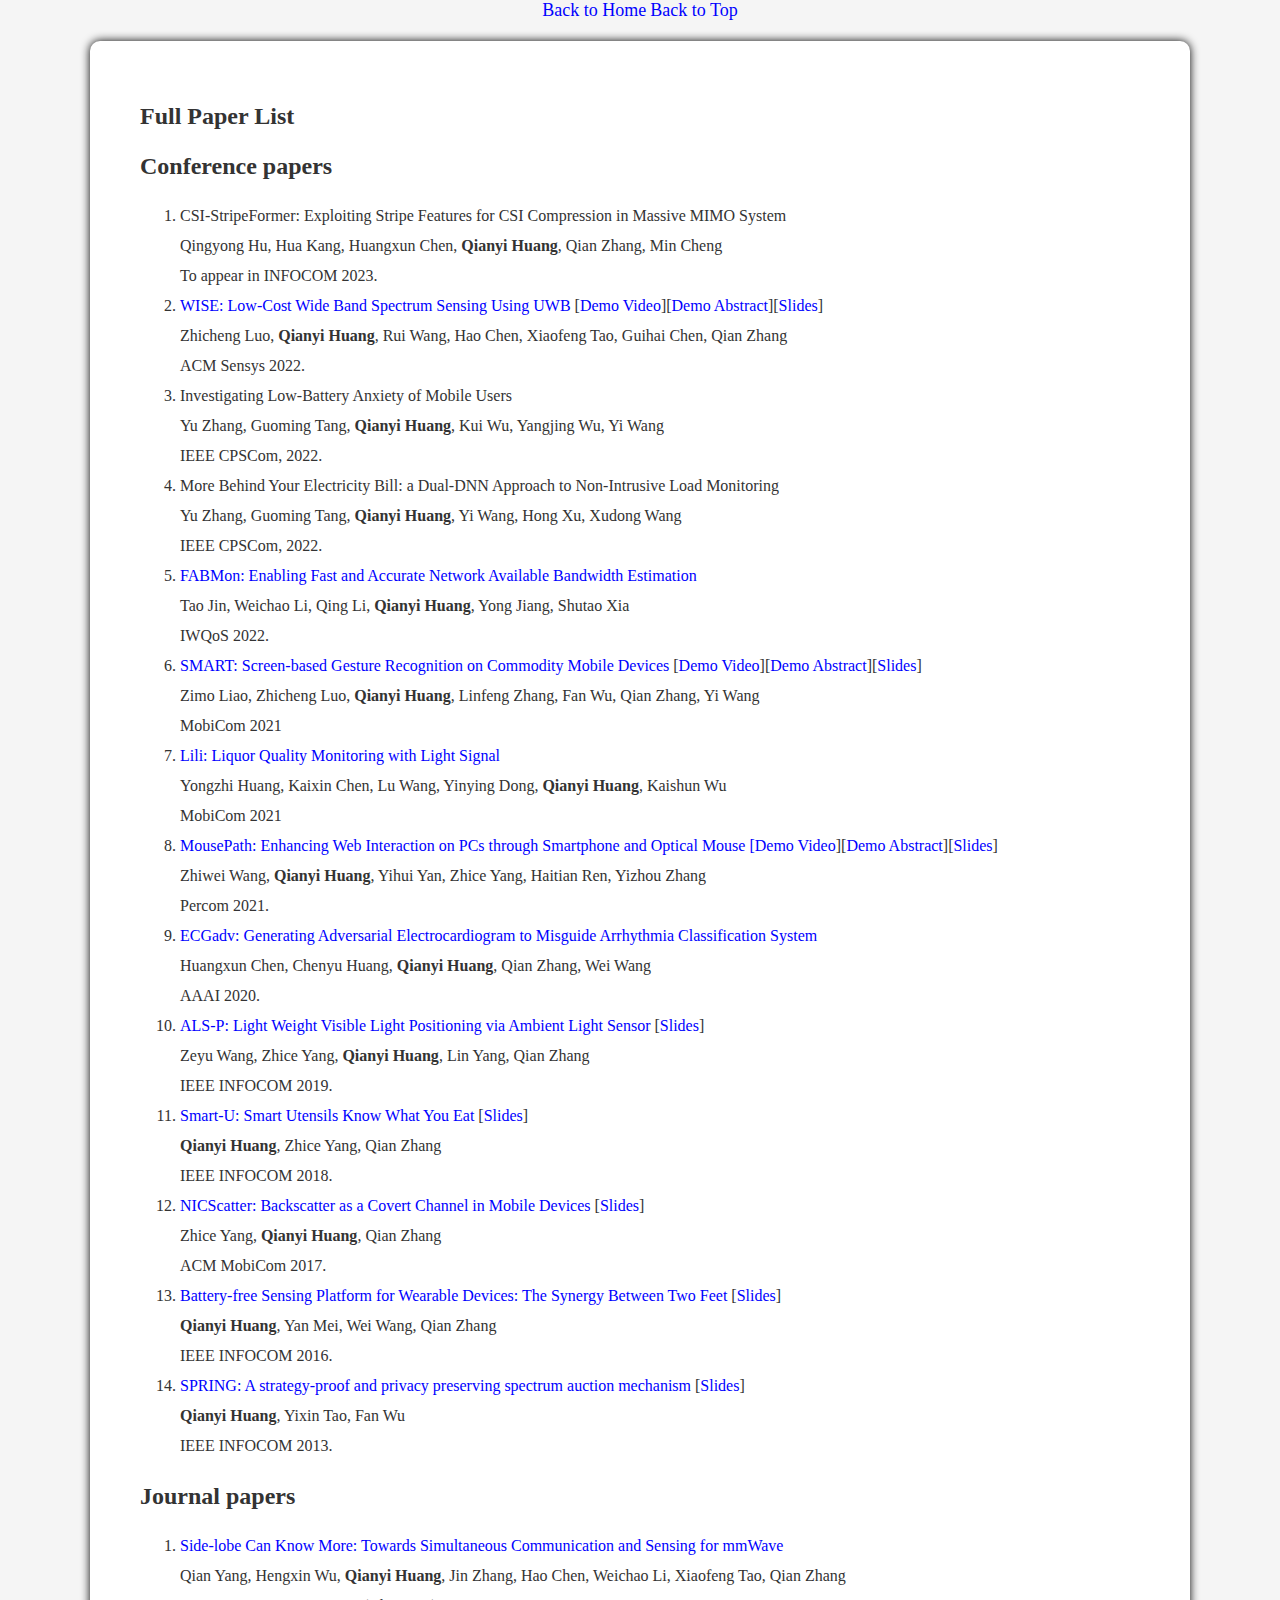
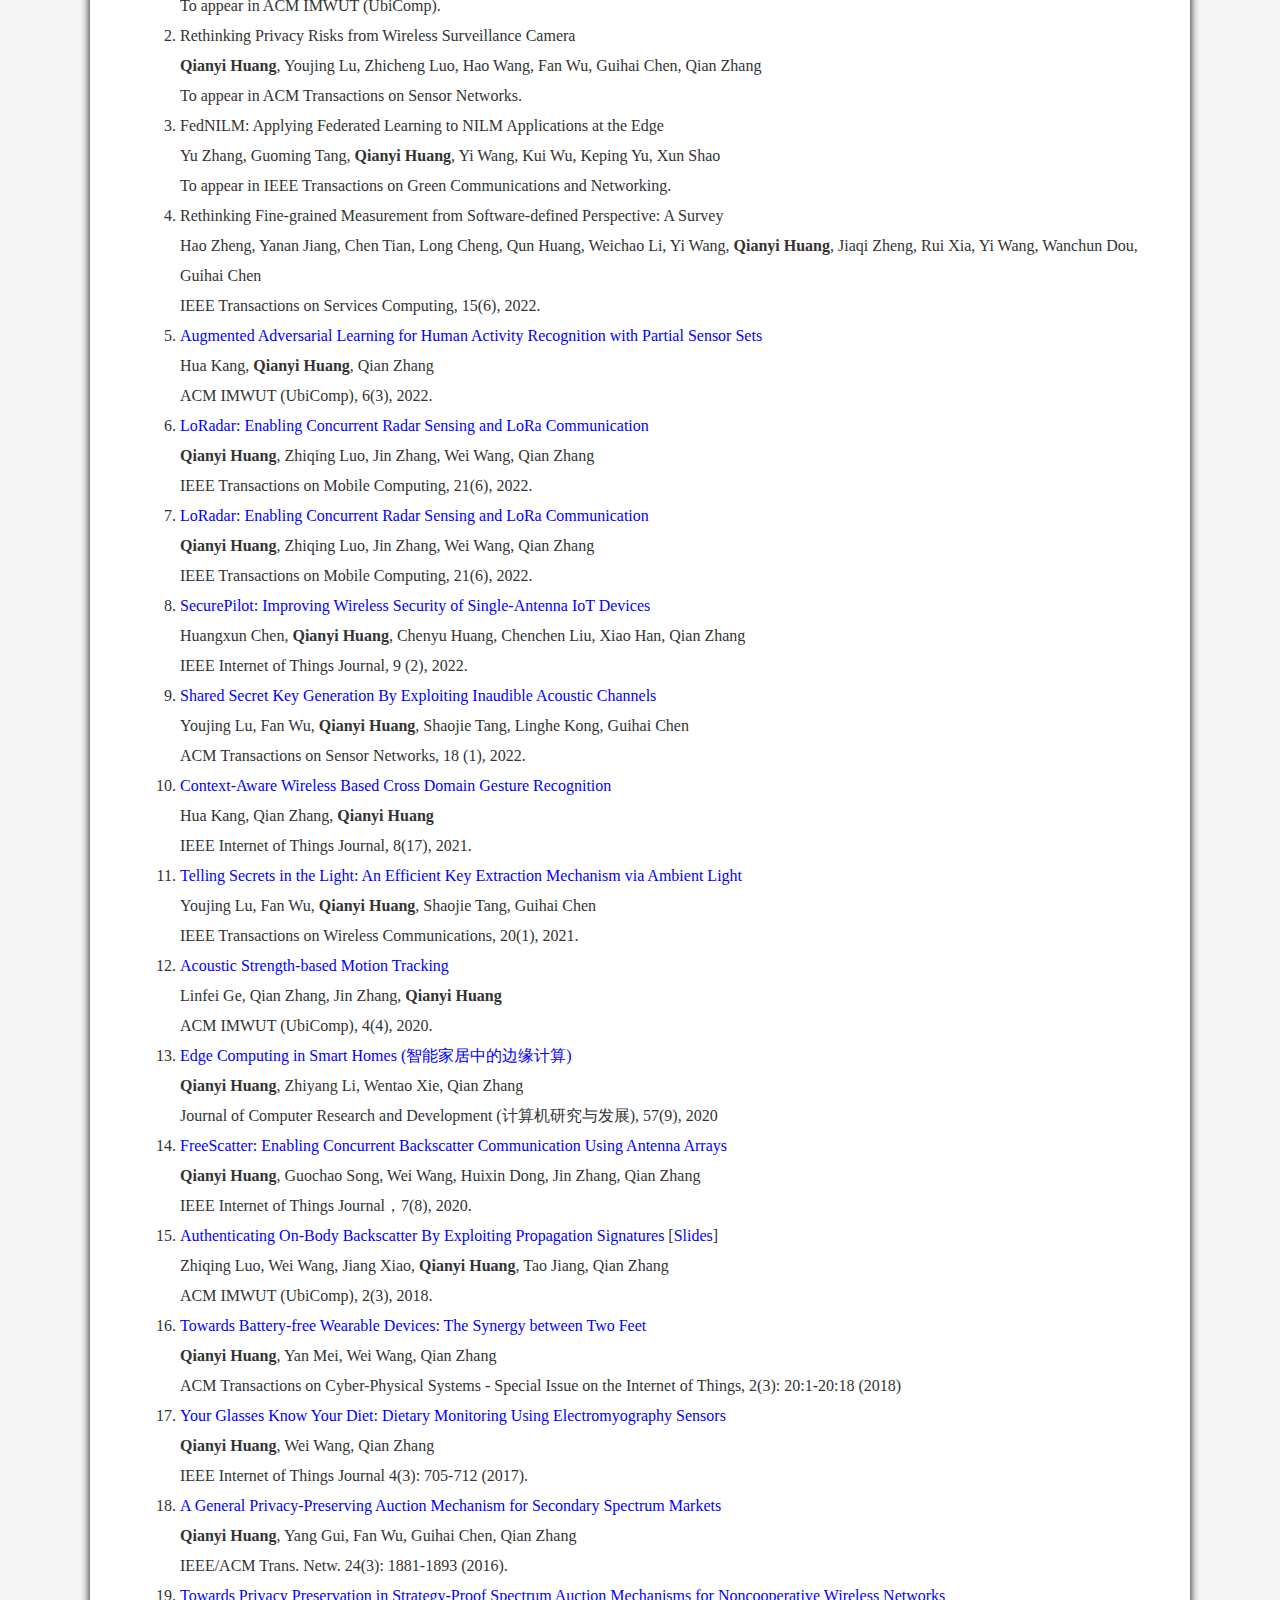
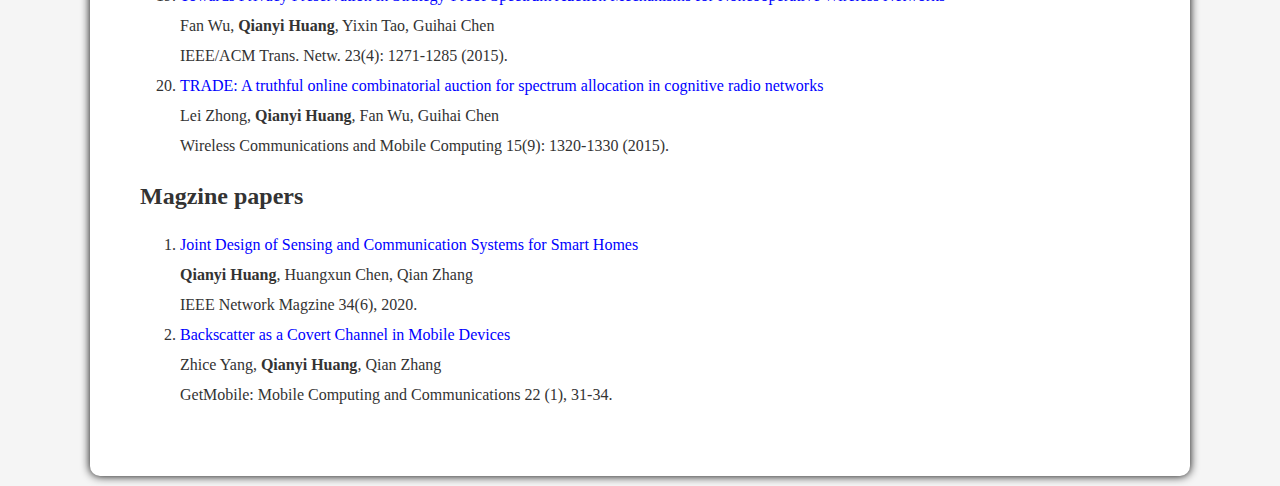
==== paperlist.html @ 416ab4b2 "Add files via upload" ====
<html>
<head>
  <meta charset="UTF-8"/>
  <title>Full Paper List</title>
  <link rel="stylesheet" href="style/style.css" type="text/css" media="screen, projection"/>
</head>
<a class="back-to-home" href="./index.html" target="_self"><font size="4">Back to Home</font></a>
<a class="back-to-top" href="#top"><font size="4">Back to Top</font></a>
<article>
  <section>
    <h1><font size="5">Full Paper List</font></h1>
	<h2>Conference papers</h2>
      <ol>
		<li>CSI-StripeFormer: Exploiting Stripe Features for CSI Compression in Massive MIMO System <br/>
		Qingyong Hu, Hua Kang, Huangxun Chen, <B>Qianyi Huang</B>, Qian Zhang, Min Cheng<br/>
		To appear in INFOCOM 2023.
		</li>
		
		<li><a href="paper/WISE_final.pdf">WISE: Low-Cost Wide Band Spectrum Sensing Using UWB</a> [<a href="https://www.youtube.com/watch?v=-5gUeHAyL04">Demo Video</a>][<a href="Paper/mobicom21demos.pdf">Demo Abstract</a>][<a href="Paper/wise.pptx">Slides</a>]<br/>
		Zhicheng Luo, <B>Qianyi Huang</B>, Rui Wang, Hao Chen, Xiaofeng Tao, Guihai Chen, Qian Zhang<br/>
		ACM Sensys 2022.
		</li>
		
		<li>Investigating Low-Battery Anxiety of Mobile Users<br/>
		Yu Zhang, Guoming Tang, <B>Qianyi Huang</B>, Kui Wu, Yangjing Wu, Yi Wang<br/>
		IEEE CPSCom, 2022.
		</li>
		
		<li>More Behind Your Electricity Bill: a Dual-DNN Approach to Non-Intrusive Load Monitoring<br/>
		Yu Zhang, Guoming Tang, <B>Qianyi Huang</B>, Yi Wang, Hong Xu, Xudong Wang<br/>
		IEEE CPSCom, 2022.
		</li>
		
		<li><a href="Paper/FABMon.pdf">FABMon: Enabling Fast and Accurate Network Available Bandwidth Estimation</a><br/>
		Tao Jin, Weichao Li, Qing Li, <B>Qianyi Huang</B>, Yong Jiang, Shutao Xia<br/>
		IWQoS 2022.
		</li>
		
		<li id="MobiCom'21a"><a href="https://dl.acm.org/doi/10.1145/3447993.3483243?cid=99658735164">SMART: Screen-based Gesture Recognition on Commodity Mobile Devices</a> [<a href="https://www.youtube.com/watch?v=YsYTzCrn0HE">Demo Video</a>][<a href="https://dl.acm.org/doi/10.1145/3447993.3511174?cid=99658735164">Demo Abstract</a>][<a href="Paper/SMART_slides.pdf">Slides</a>]<br/>
		Zimo Liao, Zhicheng Luo, <B>Qianyi Huang</B>, Linfeng Zhang, Fan Wu, Qian Zhang, Yi Wang<br/>
		MobiCom 2021
		</li>
		
		<li id="MobiCom'21b"><a href="https://dl.acm.org/doi/10.1145/3447993.3483246?cid=99658735164">Lili: Liquor Quality Monitoring with Light Signal</a><br/>
		Yongzhi Huang, Kaixin Chen, Lu Wang, Yinying Dong, <B>Qianyi Huang</B>, Kaishun Wu<br/>
		MobiCom 2021
		</li>
		
		<li id="Percom'21">
		<a href="Paper/MousePath.pdf">MousePath: Enhancing Web Interaction on PCs through Smartphone and Optical Mouse [<a href="Paper/MousePath_Demo.mp4">Demo Video</a>][<a href="Paper/MousePath_PerCom_Demo.pdf">Demo Abstract</a>][<a href="Paper/mousepath_slide.pptx">Slides</a>]</a> <br/>
		Zhiwei Wang, <B>Qianyi Huang</B>, Yihui Yan, Zhice Yang, Haitian Ren, Yizhou Zhang<br/>
		Percom 2021.
		</li>
		<li id="AAAI'20">
          <a href="Paper/ECGadv.pdf">ECGadv: Generating Adversarial Electrocardiogram to Misguide Arrhythmia Classification System</a> <br/>
          Huangxun Chen, Chenyu Huang, <B>Qianyi Huang</B>, Qian Zhang, Wei Wang<br/>
          AAAI 2020.
        </li>
		<li id="INFOCOM'19">
          <a href="Paper/ALS-P.pdf">ALS-P: Light Weight Visible Light Positioning via Ambient Light Sensor</a> [<a href="Paper/ALS-P.pptx">Slides</a>]<br/>
          Zeyu Wang, Zhice Yang, <B>Qianyi Huang</B>, Lin Yang, Qian Zhang<br/>
          IEEE INFOCOM 2019.
        </li>
		<li id="INFOCOM'18">
          <a href="Paper/SmartU.pdf">Smart-U: Smart Utensils Know What You Eat</a> [<a href="Paper/Smart-U.pptx">Slides</a>]<br/>
          <B>Qianyi Huang</B>, Zhice Yang, Qian Zhang<br/>
          IEEE INFOCOM 2018.
        </li> 
		<li id="MobiCom'17">
          <a href="https://dl.acm.org/doi/10.1145/3117811.3117814?cid=99658735164">NICScatter: Backscatter as a Covert Channel in Mobile Devices</a> [<a href="Paper/NICScatter.pdf">Slides</a>]<br/>
          Zhice Yang, <B>Qianyi Huang</B>, Qian Zhang<br/>
          ACM MobiCom 2017.
        </li>  
		<li id="INFOCOM'16">
          <a href="Paper/HMW+16INFOCOM.pdf">Battery-free Sensing Platform for Wearable Devices: The Synergy Between Two Feet</a> [<a href="Paper/infocom16_presentation.pptx">Slides</a>]<br/>
          <B>Qianyi Huang</B>, Yan Mei, Wei Wang, Qian Zhang<br/>
          IEEE INFOCOM 2016.
        </li>  
        <li>
          <a href="Paper/HTW13INFOCOM.pdf">SPRING: A strategy-proof and privacy preserving spectrum auction mechanism</a> [<a href="Paper/SPRING-brief.pptx">Slides</a>]<br/>
          <B>Qianyi Huang</B>, Yixin Tao, Fan Wu<br/>
          IEEE INFOCOM 2013.
        </li>     
        
      </ol>
	<h2>Journal papers</h2>
	<ol>
		<li id="IMWUT'22">
			<a href="Paper/IMWUT22_6128_Sidense_final_version.pdf">Side-lobe Can Know More: Towards Simultaneous Communication and Sensing for mmWave</a><br/>
			Qian Yang, Hengxin Wu, <B>Qianyi Huang</B>, Jin Zhang, Hao Chen, Weichao Li, Xiaofeng Tao, Qian Zhang<br/>
			To appear in ACM IMWUT (UbiComp).
		</li>
		
		<li>Rethinking Privacy Risks from Wireless Surveillance Camera<br/>
			<B>Qianyi Huang</B>, Youjing Lu, Zhicheng Luo, Hao Wang, Fan Wu, Guihai Chen, Qian Zhang<br/>
			To appear in ACM Transactions on Sensor Networks.
		</li>
		
		<li>FedNILM: Applying Federated Learning to NILM Applications at the Edge<br/>
			Yu Zhang, Guoming Tang, <B>Qianyi Huang</B>, Yi Wang, Kui Wu, Keping Yu, Xun Shao<br/>
			To appear in IEEE Transactions on Green Communications and Networking.
		</li>		

		<li> Rethinking Fine-grained Measurement from Software-defined Perspective: A Survey<br/>
			Hao Zheng, Yanan Jiang, Chen Tian, Long Cheng, Qun Huang, Weichao Li, Yi Wang, <B>Qianyi Huang</B>, Jiaqi Zheng, Rui Xia, Yi Wang, Wanchun Dou, Guihai Chen<br/>
			IEEE Transactions on Services Computing, 15(6), 2022.
		</li>
		
		<li>
			<a href="https://dl.acm.org/doi/10.1145/3550285?cid=99658735164">Augmented Adversarial Learning for Human Activity Recognition with Partial Sensor Sets </a><br/>
			Hua Kang, <B>Qianyi Huang</B>, Qian Zhang<br/>
			ACM IMWUT (UbiComp), 6(3), 2022.
        </li>
		
		<li id="MobiCom'21b">
			<a href="Paper/LoRadar.pdf">LoRadar: Enabling Concurrent Radar Sensing and LoRa Communication </a><br/>
			<B>Qianyi Huang</B>, Zhiqing Luo, Jin Zhang, Wei Wang, Qian Zhang <br/>
			IEEE Transactions on Mobile Computing, 21(6), 2022.
        </li>
		
		
		<li id="TMC'22">
			<a href="Paper/LoRadar.pdf">LoRadar: Enabling Concurrent Radar Sensing and LoRa Communication </a><br/>
			<B>Qianyi Huang</B>, Zhiqing Luo, Jin Zhang, Wei Wang, Qian Zhang <br/>
			IEEE Transactions on Mobile Computing, 21(6), 2022.
        </li>
		
		<li>
			<a href="Paper/SecurePilot.pdf">SecurePilot: Improving Wireless Security of Single-Antenna IoT Devices </a> <br/>
			Huangxun Chen, <B>Qianyi Huang</B>, Chenyu Huang, Chenchen Liu, Xiao Han, Qian Zhang <br/>
			IEEE Internet of Things Journal, 9 (2), 2022.
        </li>
		
		<li id="TOSN'22"> <a href="https://dl.acm.org/doi/10.1145/3480461?cid=99658735164">Shared Secret Key Generation By Exploiting Inaudible Acoustic Channels</a> <br/>
			Youjing Lu, Fan Wu, <B>Qianyi Huang</B>, Shaojie Tang, Linghe Kong, Guihai Chen <br/>
			ACM Transactions on Sensor Networks, 18 (1), 2022.
		</li>
		<li>
			<a href="Paper/Context-Aware_Wireless-Based_Cross-Domain_Gesture_Recognition.pdf">Context-Aware Wireless Based Cross Domain Gesture Recognition</a>  <br/>
			Hua Kang, Qian Zhang, <B>Qianyi Huang</B> <br/>
			IEEE Internet of Things Journal, 8(17), 2021.
        </li>
		<li>
          <a href="Paper/Telling Secrets in the Light.pdf">Telling Secrets in the Light: An Efficient Key Extraction Mechanism via Ambient Light </a><br/>
          Youjing Lu, Fan Wu, <B>Qianyi Huang</B>, Shaojie Tang, Guihai Chen <br/>
          IEEE Transactions on Wireless Communications, 20(1), 2021.
        </li>
		<li>
          <a href="https://dl.acm.org/doi/10.1145/3432215?cid=99658735164">Acoustic Strength-based Motion Tracking</a>  <br/>
          Linfei Ge, Qian Zhang, Jin Zhang, <B>Qianyi Huang</B> <br/>
          ACM IMWUT (UbiComp), 4(4), 2020.
        </li>
		<li>
          <a href="Paper/Edge Computing in Smart Homes.pdf">Edge Computing in Smart Homes (智能家居中的边缘计算)</a>   <br/>
          <B>Qianyi Huang</B>, Zhiyang Li, Wentao Xie, Qian Zhang<br/>
          Journal of Computer Research and Development (计算机研究与发展), 57(9), 2020
        </li> 
		<li>
          <a href="Paper/FreeScatter.pdf">FreeScatter: Enabling Concurrent Backscatter Communication Using Antenna Arrays</a>  <br/>
          <B>Qianyi Huang</B>, Guochao Song, Wei Wang, Huixin Dong, Jin Zhang, Qian Zhang<br/>
          IEEE Internet of Things Journal，7(8), 2020.
        </li> 
		<li id="IMWUT'18">
          <a href="https://dl.acm.org/doi/10.1145/3266002?cid=99658735164">Authenticating On-Body Backscatter By Exploiting Propagation Signatures</a> 
		  [<a href="Paper/ubicomp18_slides.pptx">Slides</a>]<br/>
          Zhiqing Luo, Wei Wang, Jiang Xiao, <B>Qianyi Huang</B>, Tao Jiang, Qian Zhang<br/>
          ACM IMWUT (UbiComp), 2(3), 2018.
        </li> 
		<li>
          <a href="https://dl.acm.org/doi/10.1145/3185503?cid=99658735164">Towards Battery-free Wearable Devices: The Synergy between Two Feet</a><br/>
          <B>Qianyi Huang</B>, Yan Mei, Wei Wang, Qian Zhang<br/>
          ACM Transactions on Cyber-Physical Systems - Special Issue on the Internet of Things, 2(3): 20:1-20:18 (2018)
        </li> 
		<li>
          <a href="Paper/Smart-Glass.pdf">Your Glasses Know Your Diet: Dietary Monitoring Using Electromyography Sensors</a><br/>
          <B>Qianyi Huang</B>, Wei Wang, Qian Zhang<br/>
          IEEE Internet of Things Journal 4(3): 705-712 (2017).
        </li> 
		<li>
          <a href="Paper/PISA.pdf">A General Privacy-Preserving Auction Mechanism for Secondary Spectrum Markets</a> <br/>
          <B>Qianyi Huang</B>, Yang Gui, Fan Wu, Guihai Chen, Qian Zhang<br/>
          IEEE/ACM Trans. Netw. 24(3): 1881-1893 (2016).
        </li>  
		<li>
          <a href="Paper/PRIDE.pdf">Towards Privacy Preservation in Strategy-Proof Spectrum Auction Mechanisms for Noncooperative Wireless Networks</a> <br/>
          Fan Wu, <B>Qianyi Huang</B>, Yixin Tao, Guihai Chen<br/>
          IEEE/ACM Trans. Netw. 23(4): 1271-1285 (2015).
        </li>  
		<li>
          <a href="http://onlinelibrary.wiley.com/doi/10.1002/wcm.2411/full">TRADE: A truthful online combinatorial auction for spectrum allocation in cognitive radio networks</a> <br/>
          Lei Zhong, <B>Qianyi Huang</B>, Fan Wu, Guihai Chen<br/>
          Wireless Communications and Mobile Computing 15(9): 1320-1330 (2015).
        </li>  
	</ol>
	<h2>Magzine papers</h2>
	<ol>
		<li>
          <a href="Paper/NetworkMag-Zhang-rev1.pdf">Joint Design of Sensing and Communication Systems for Smart Homes</a> <br/>
          <B>Qianyi Huang</B>, Huangxun Chen, Qian Zhang<br/>
          IEEE Network Magzine 34(6), 2020.
        </li> 
		<li>
          <a href="https://dl.acm.org/doi/10.1145/3229316.3229327?cid=99658735164">Backscatter as a Covert Channel in Mobile Devices</a> <br/>
          Zhice Yang, <B>Qianyi Huang</B>, Qian Zhang<br/>
          GetMobile: Mobile Computing and Communications 22 (1), 31-34.
        </li>
	</ol> 
  </section>
</article>
---- style/style.css ----
a{color:blue;text-decoration:none;cursor:pointer;border:0;outline:0}
a:visited{color:blue}
a:hover{color:green}
details,summary{outline:0}
body{font-size:16px;font-family:Georgia;color:#333;background:#F5F5F5 url(../images/bg.png);margin:0;
padding:0;text-align:center}
article{width:1000px;background:white;text-align:left;margin-left:auto;margin-right:auto;margin-top:20px;margin-bottom:10px;padding:50px;border-radius:10px;box-shadow:0 0 10px #000}
header *{margin:0;padding:0;font-weight:normal}
header div{float:left}
header div h1{font-size:40px;line-height:60px;margin-top:0px;}
header div h1 small{display:none}
header div h2{font-size:17px;line-height:20px}
header aside{float:right;margin-bottom:15px;}
header aside section{float:right;margin-top:10px;text-align:right;line-height:14px}
header aside h1{font-size:12px}
header aside h1 small{font-size:12px;display:block}
header aside h2{font-size:12px;font-weight:bold}
article section{clear:both;line-height:30px;}
section h1{font-size:28px;margin-top:10px;}
section section h1{font-size:24px;}
section section h2{font-size:20px}
label{background-color:orange;border-radius:1000px;box-sizing:border-box;color:white;display:inline;font-family:'Helvetica Neue',Helvetica,Helvetica,Arial,sans-serif, Fangsong;font-size:12px;font-weight:normal;line-height:12px;margin:0;padding:1px 7px 1px 7px;text-align:center;text-decoration:none;white-space:nowrap;width:auto}
table {border-spacing: 10px 1.5rem;}
td {line-height: 1.5em; vertical-align: middle;}

.liame{color:blue;list-style:none;display:inline;margin:0;padding:0}
.liame li{display:inline}
.liame li img{display:none}
.ribbon{position:absolute;top:0;right:0;border:0}
ol li em{font-style:normal;font-weight:bold}
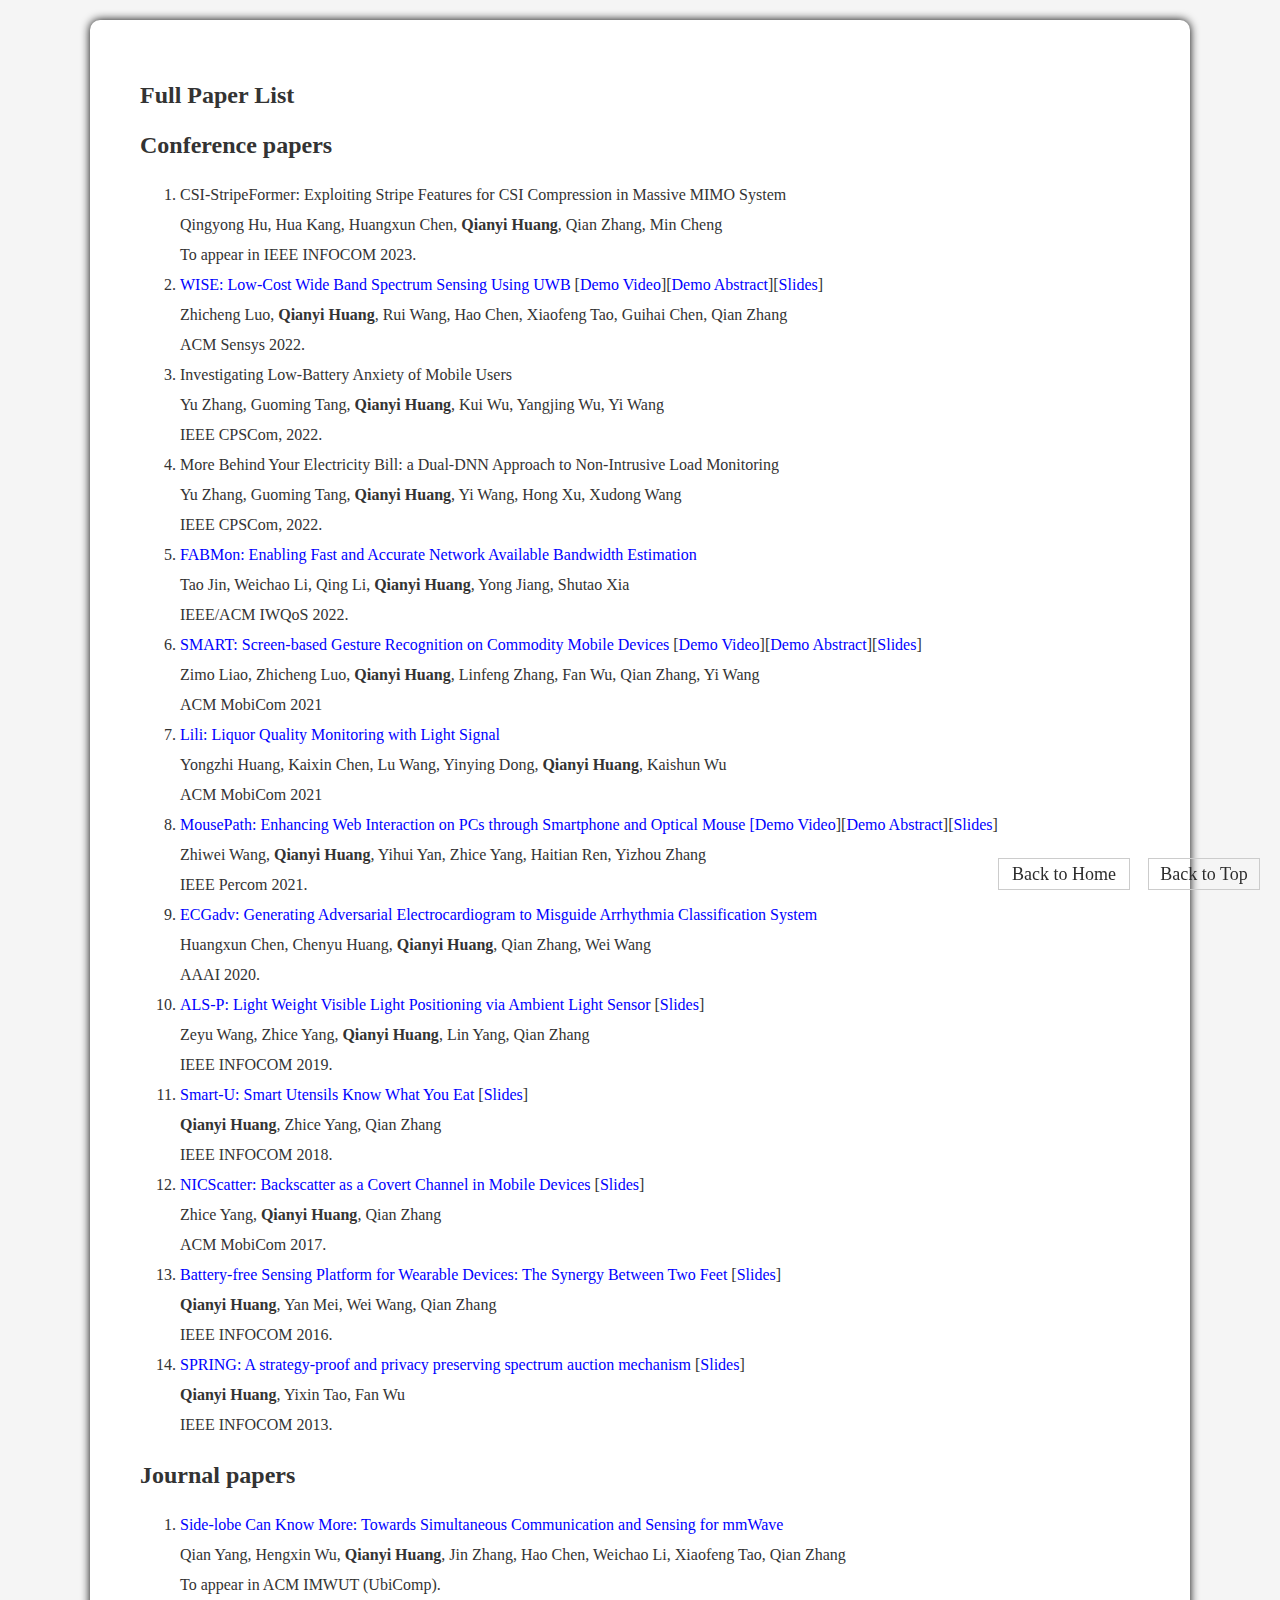
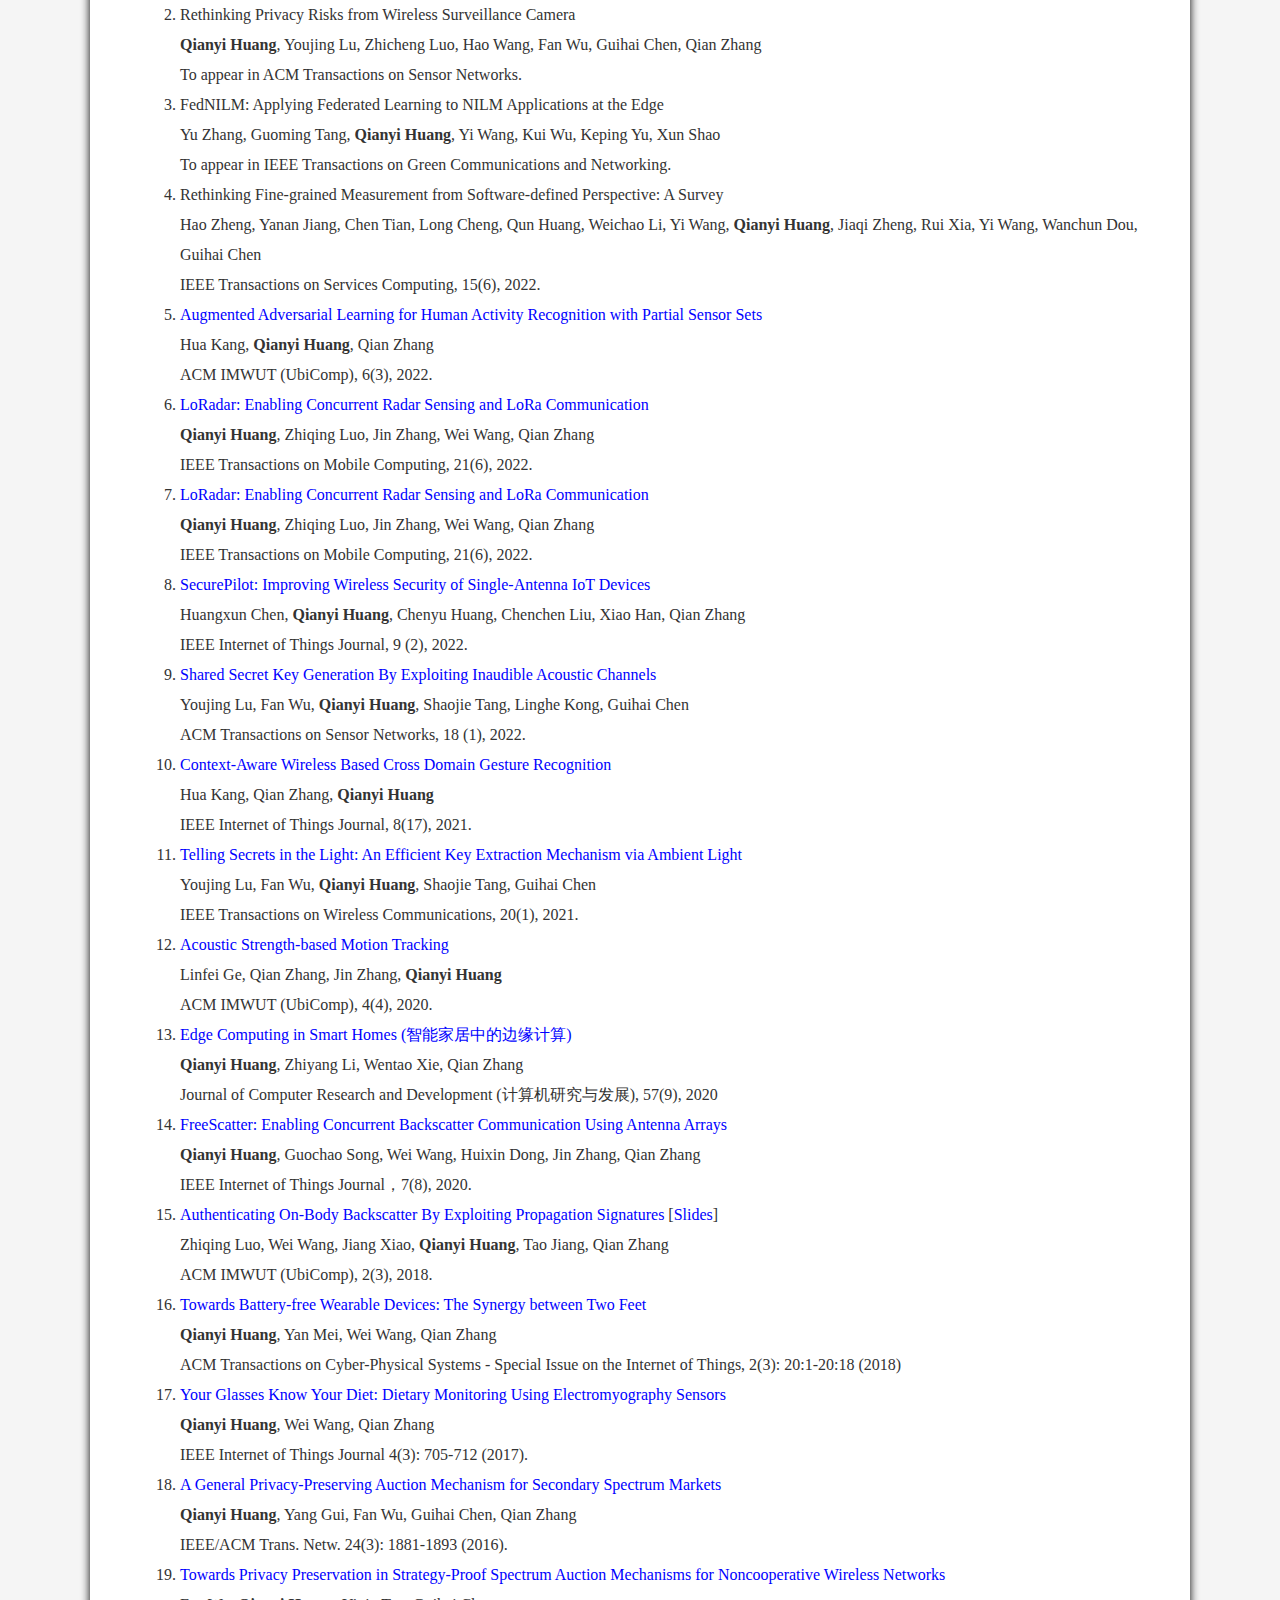
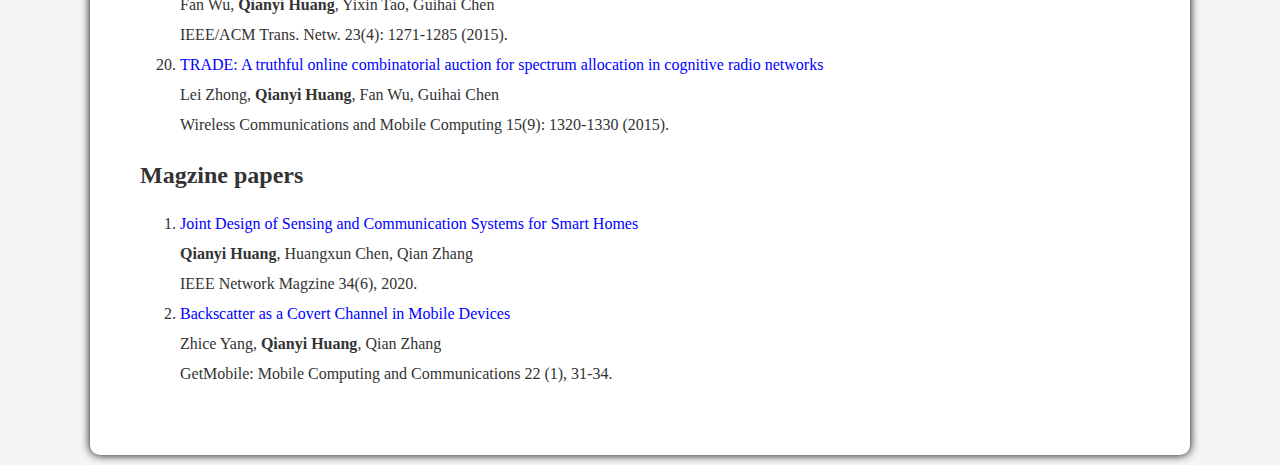
==== commit cdb1d34a: "Add files via upload" ====
--- a/paperlist.html
+++ b/paperlist.html
@@ -13,7 +13,7 @@
       <ol>
 		<li>CSI-StripeFormer: Exploiting Stripe Features for CSI Compression in Massive MIMO System <br/>
 		Qingyong Hu, Hua Kang, Huangxun Chen, <B>Qianyi Huang</B>, Qian Zhang, Min Cheng<br/>
-		To appear in INFOCOM 2023.
+		To appear in IEEE INFOCOM 2023.
 		</li>
 		
 		<li><a href="paper/WISE_final.pdf">WISE: Low-Cost Wide Band Spectrum Sensing Using UWB</a> [<a href="https://www.youtube.com/watch?v=-5gUeHAyL04">Demo Video</a>][<a href="Paper/mobicom21demos.pdf">Demo Abstract</a>][<a href="Paper/wise.pptx">Slides</a>]<br/>
@@ -33,23 +33,23 @@
 		
 		<li><a href="Paper/FABMon.pdf">FABMon: Enabling Fast and Accurate Network Available Bandwidth Estimation</a><br/>
 		Tao Jin, Weichao Li, Qing Li, <B>Qianyi Huang</B>, Yong Jiang, Shutao Xia<br/>
-		IWQoS 2022.
+		IEEE/ACM IWQoS 2022.
 		</li>
 		
 		<li id="MobiCom'21a"><a href="https://dl.acm.org/doi/10.1145/3447993.3483243?cid=99658735164">SMART: Screen-based Gesture Recognition on Commodity Mobile Devices</a> [<a href="https://www.youtube.com/watch?v=YsYTzCrn0HE">Demo Video</a>][<a href="https://dl.acm.org/doi/10.1145/3447993.3511174?cid=99658735164">Demo Abstract</a>][<a href="Paper/SMART_slides.pdf">Slides</a>]<br/>
 		Zimo Liao, Zhicheng Luo, <B>Qianyi Huang</B>, Linfeng Zhang, Fan Wu, Qian Zhang, Yi Wang<br/>
-		MobiCom 2021
+		ACM MobiCom 2021
 		</li>
 		
 		<li id="MobiCom'21b"><a href="https://dl.acm.org/doi/10.1145/3447993.3483246?cid=99658735164">Lili: Liquor Quality Monitoring with Light Signal</a><br/>
 		Yongzhi Huang, Kaixin Chen, Lu Wang, Yinying Dong, <B>Qianyi Huang</B>, Kaishun Wu<br/>
-		MobiCom 2021
+		ACM MobiCom 2021
 		</li>
 		
 		<li id="Percom'21">
 		<a href="Paper/MousePath.pdf">MousePath: Enhancing Web Interaction on PCs through Smartphone and Optical Mouse [<a href="Paper/MousePath_Demo.mp4">Demo Video</a>][<a href="Paper/MousePath_PerCom_Demo.pdf">Demo Abstract</a>][<a href="Paper/mousepath_slide.pptx">Slides</a>]</a> <br/>
 		Zhiwei Wang, <B>Qianyi Huang</B>, Yihui Yan, Zhice Yang, Haitian Ren, Yizhou Zhang<br/>
-		Percom 2021.
+		IEEE Percom 2021.
 		</li>
 		<li id="AAAI'20">
           <a href="Paper/ECGadv.pdf">ECGadv: Generating Adversarial Electrocardiogram to Misguide Arrhythmia Classification System</a> <br/>
--- a/style/style.css
+++ b/style/style.css
@@ -28,3 +28,27 @@
 .liame li img{display:none}
 .ribbon{position:absolute;top:0;right:0;border:0}
 ol li em{font-style:normal;font-weight:bold}
+.back-to-top {
+    position: fixed;
+    right: 20px;
+    bottom: 10px;
+    width: 110px;
+    height: 30px;
+    text-align: center;
+    line-height: 30px;
+    color: #2C2C2C;
+    text-decoration: none;
+    border: 1px solid #CCCCCC;
+}
+.back-to-home {
+    position: fixed;
+    right: 150px;
+    bottom: 10px;
+    width: 130px;
+    height: 30px;
+    text-align: center;
+    line-height: 30px;
+    color: #2C2C2C;
+    text-decoration: none;
+    border: 1px solid #CCCCCC;
+}
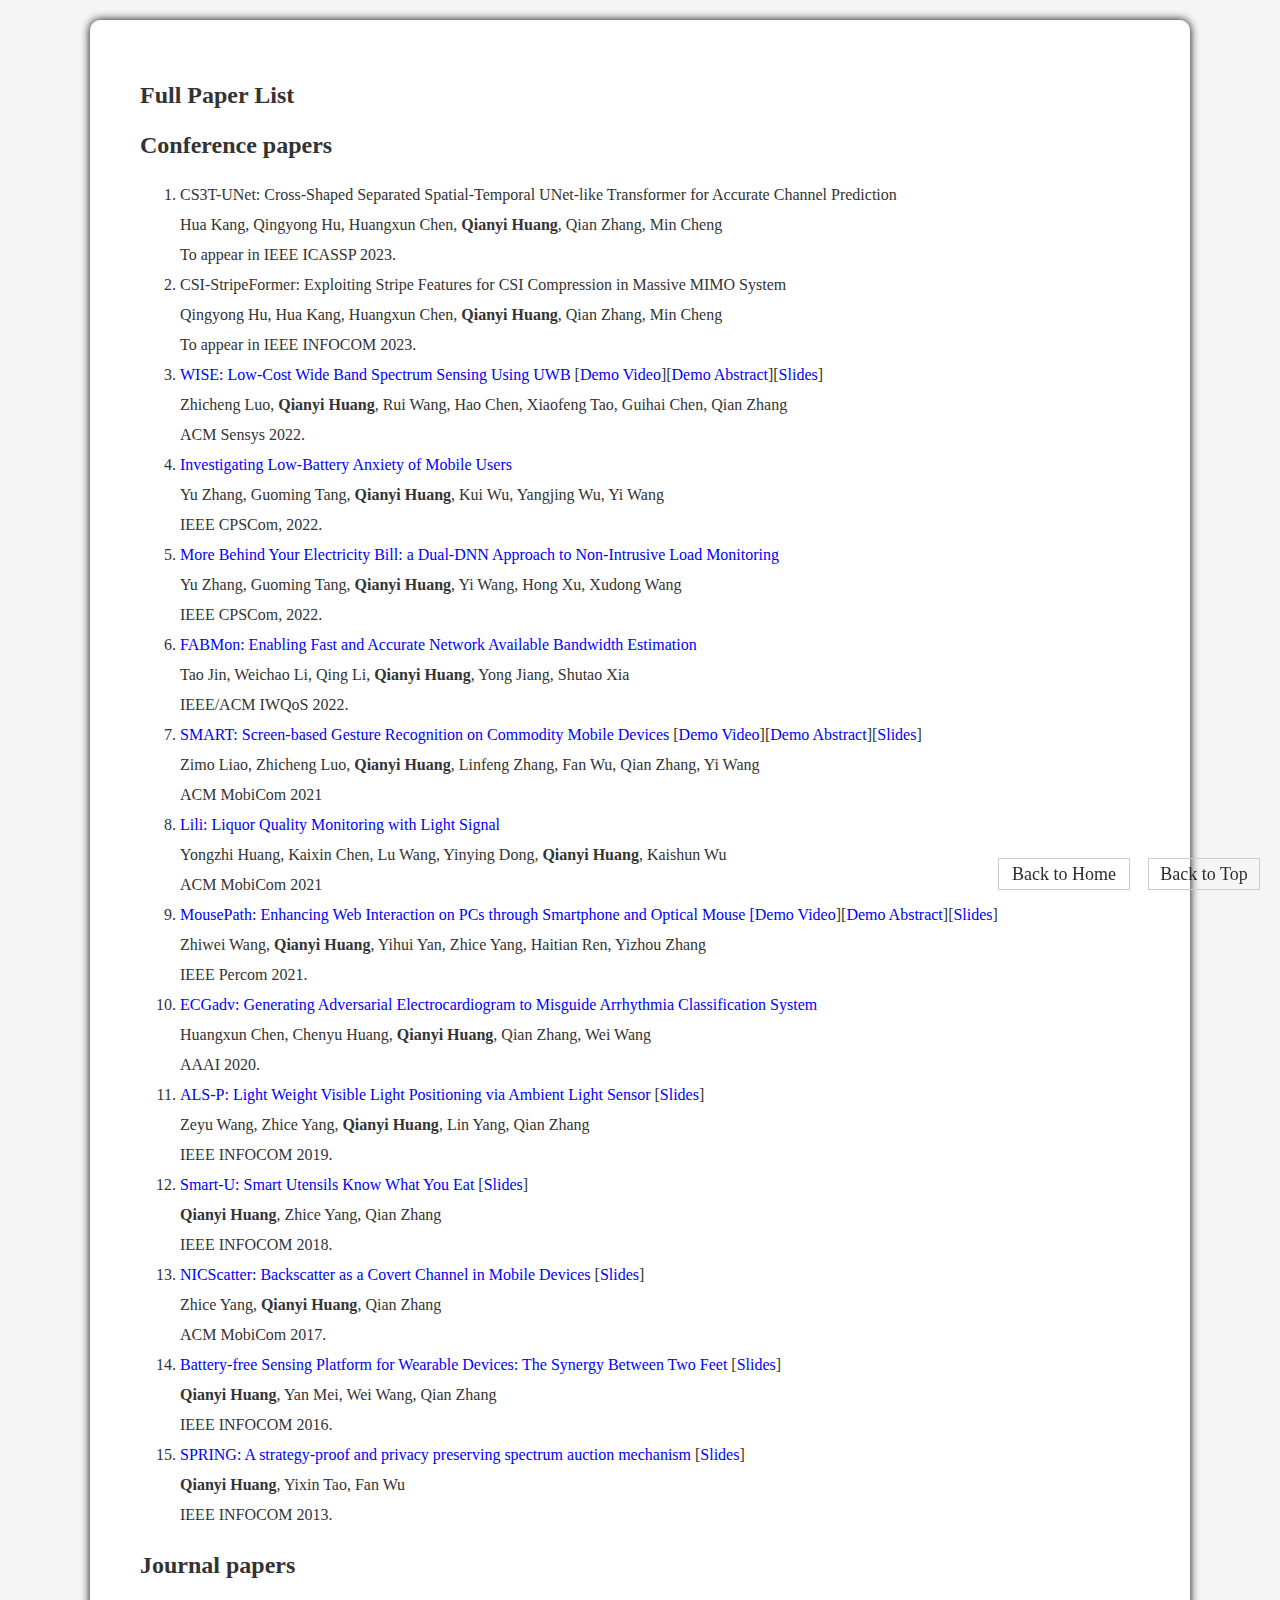
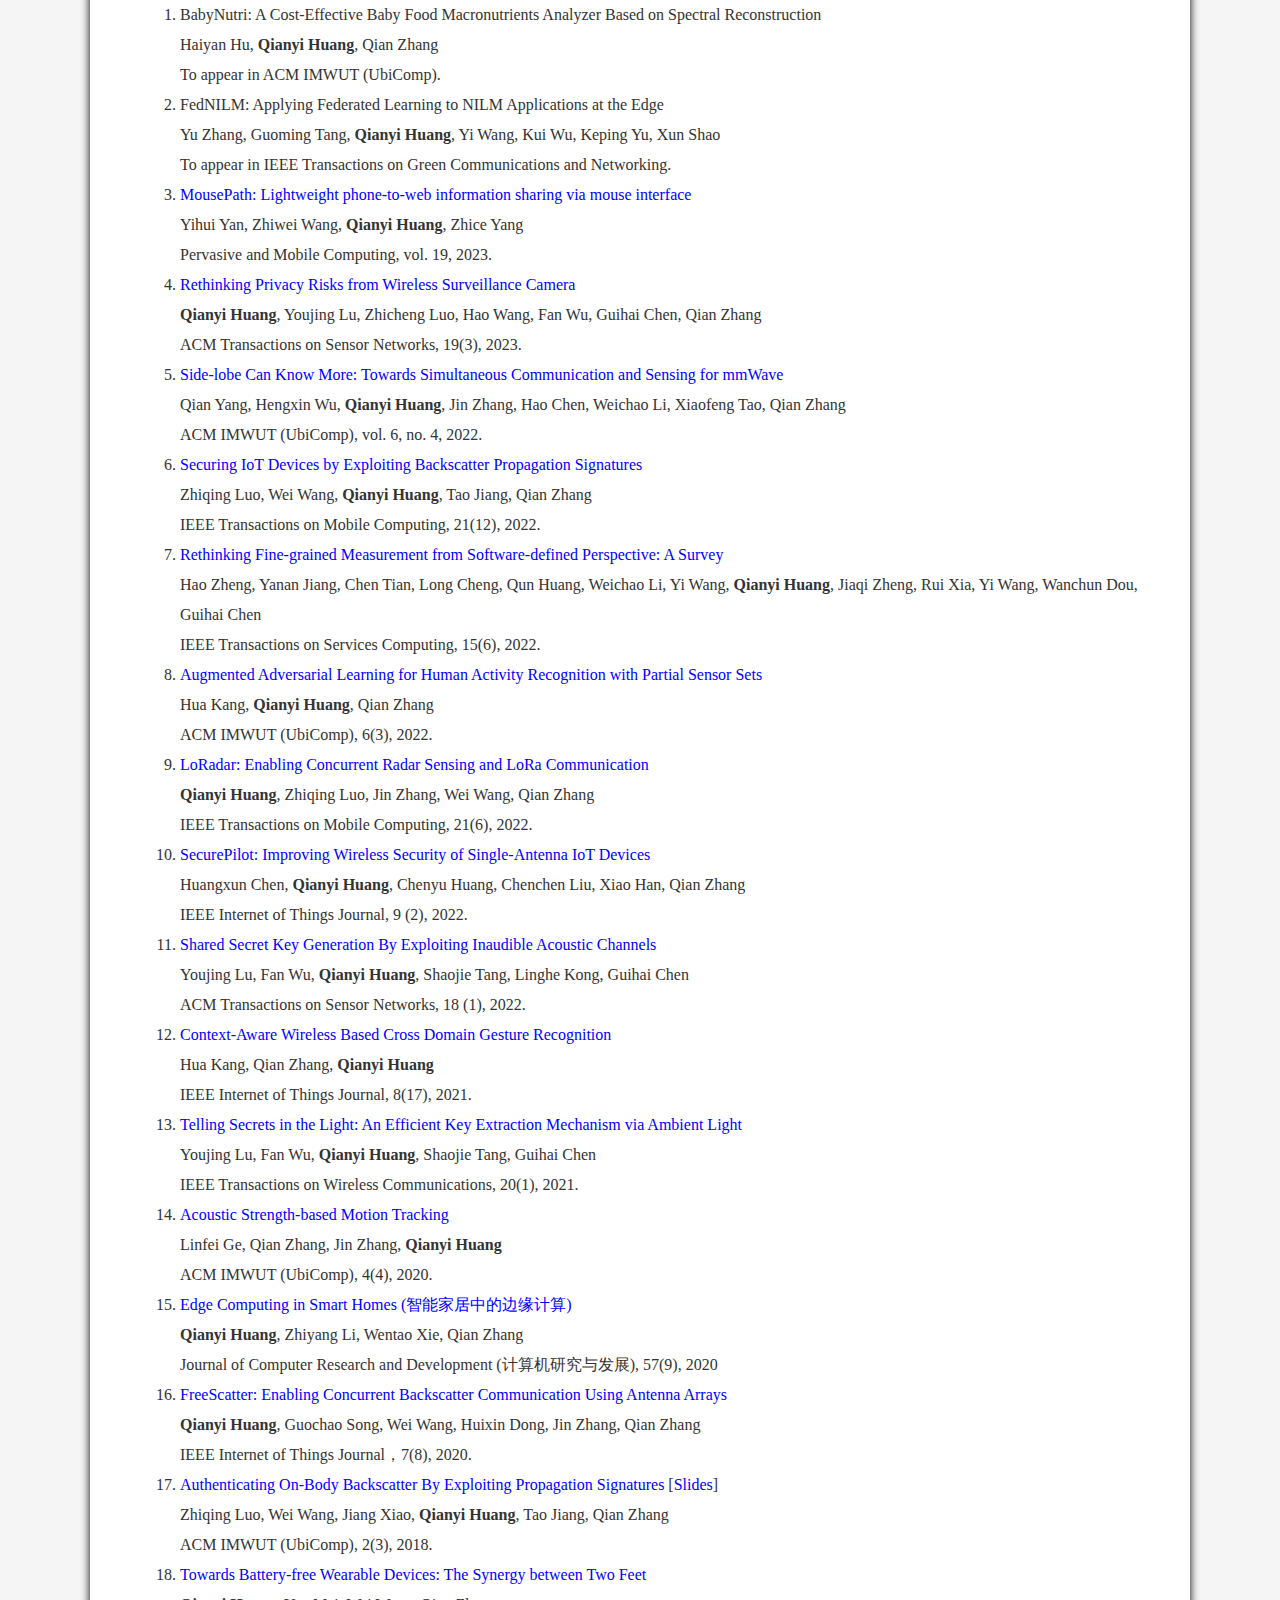
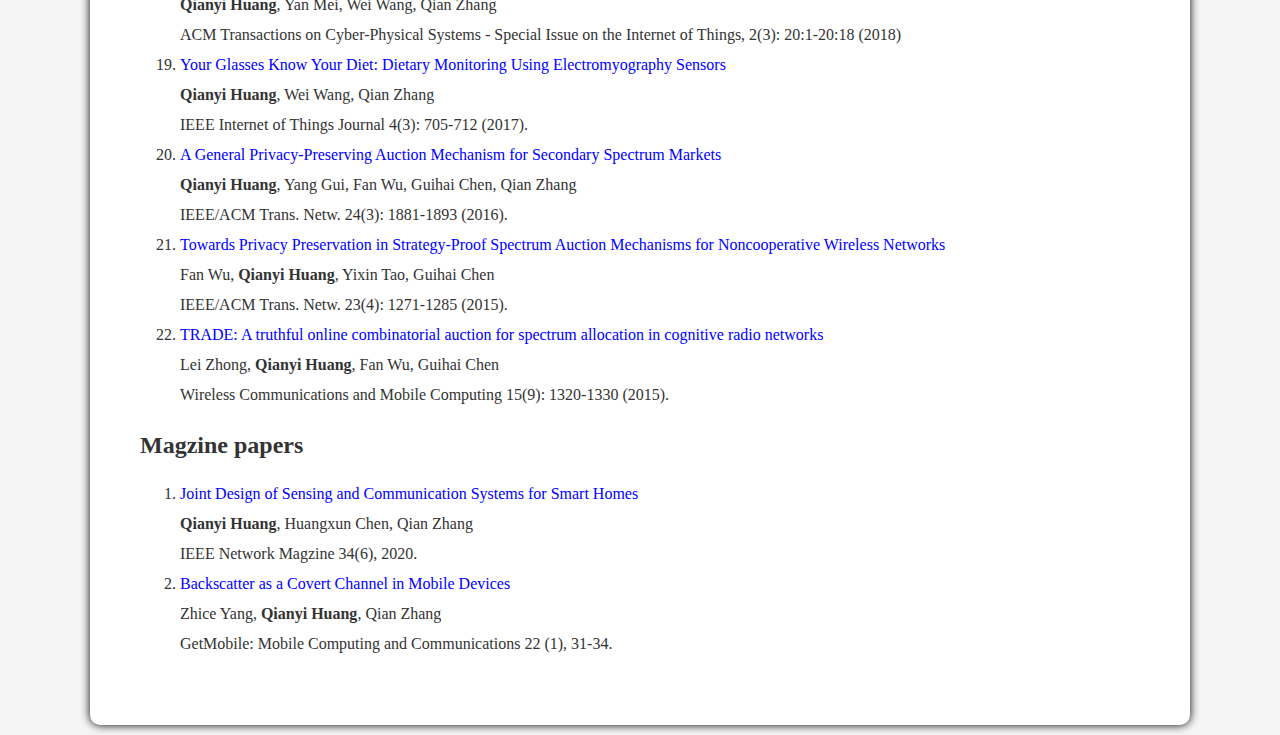
==== commit 5493aca7: "Add files via upload" ====
--- a/paperlist.html
+++ b/paperlist.html
@@ -11,22 +11,27 @@
     <h1><font size="5">Full Paper List</font></h1>
 	<h2>Conference papers</h2>
       <ol>
+	  
+		<li>CS3T-UNet: Cross-Shaped Separated Spatial-Temporal UNet-like Transformer for Accurate Channel Prediction<br/>
+		Hua Kang, Qingyong Hu, Huangxun Chen, <B>Qianyi Huang</B>, Qian Zhang, Min Cheng<br/>
+		To appear in IEEE ICASSP 2023.
+		
 		<li>CSI-StripeFormer: Exploiting Stripe Features for CSI Compression in Massive MIMO System <br/>
 		Qingyong Hu, Hua Kang, Huangxun Chen, <B>Qianyi Huang</B>, Qian Zhang, Min Cheng<br/>
 		To appear in IEEE INFOCOM 2023.
 		</li>
 		
-		<li><a href="paper/WISE_final.pdf">WISE: Low-Cost Wide Band Spectrum Sensing Using UWB</a> [<a href="https://www.youtube.com/watch?v=-5gUeHAyL04">Demo Video</a>][<a href="Paper/mobicom21demos.pdf">Demo Abstract</a>][<a href="Paper/wise.pptx">Slides</a>]<br/>
+		<li><a href="https://dl.acm.org/doi/10.1145/3560905.3568541?cid=99658735164">WISE: Low-Cost Wide Band Spectrum Sensing Using UWB</a> [<a href="https://www.youtube.com/watch?v=-5gUeHAyL04">Demo Video</a>][<a href="https://dl.acm.org/doi/10.1145/3560905.3568058?cid=99658735164">Demo Abstract</a>][<a href="Paper/wise.pptx">Slides</a>]<br/>
 		Zhicheng Luo, <B>Qianyi Huang</B>, Rui Wang, Hao Chen, Xiaofeng Tao, Guihai Chen, Qian Zhang<br/>
 		ACM Sensys 2022.
 		</li>
 		
-		<li>Investigating Low-Battery Anxiety of Mobile Users<br/>
+		<li><a href="Paper/Investigating_Low-Battery_Anxiety_of_Mobile_Users.pdf">Investigating Low-Battery Anxiety of Mobile Users</a><br/>
 		Yu Zhang, Guoming Tang, <B>Qianyi Huang</B>, Kui Wu, Yangjing Wu, Yi Wang<br/>
 		IEEE CPSCom, 2022.
 		</li>
 		
-		<li>More Behind Your Electricity Bill: a Dual-DNN Approach to Non-Intrusive Load Monitoring<br/>
+		<li><a href="Paper/More_Behind_Your_Electricity_Bill_a_Dual-DNN_Approach_to_Non-Intrusive_Load_Monitoring.pdf">More Behind Your Electricity Bill: a Dual-DNN Approach to Non-Intrusive Load Monitoring</a><br/>
 		Yu Zhang, Guoming Tang, <B>Qianyi Huang</B>, Yi Wang, Hong Xu, Xudong Wang<br/>
 		IEEE CPSCom, 2022.
 		</li>
@@ -85,23 +90,40 @@
       </ol>
 	<h2>Journal papers</h2>
 	<ol>
-		<li id="IMWUT'22">
-			<a href="Paper/IMWUT22_6128_Sidense_final_version.pdf">Side-lobe Can Know More: Towards Simultaneous Communication and Sensing for mmWave</a><br/>
-			Qian Yang, Hengxin Wu, <B>Qianyi Huang</B>, Jin Zhang, Hao Chen, Weichao Li, Xiaofeng Tao, Qian Zhang<br/>
-			To appear in ACM IMWUT (UbiComp).
-		</li>
-		
-		<li>Rethinking Privacy Risks from Wireless Surveillance Camera<br/>
-			<B>Qianyi Huang</B>, Youjing Lu, Zhicheng Luo, Hao Wang, Fan Wu, Guihai Chen, Qian Zhang<br/>
-			To appear in ACM Transactions on Sensor Networks.
+		<li>BabyNutri: A Cost-Effective Baby Food Macronutrients Analyzer Based on Spectral Reconstruction<br/>
+		Haiyan Hu, <B>Qianyi Huang</B>, Qian Zhang<br/>
+		To appear in ACM IMWUT (UbiComp).
 		</li>
 		
 		<li>FedNILM: Applying Federated Learning to NILM Applications at the Edge<br/>
 			Yu Zhang, Guoming Tang, <B>Qianyi Huang</B>, Yi Wang, Kui Wu, Keping Yu, Xun Shao<br/>
 			To appear in IEEE Transactions on Green Communications and Networking.
 		</li>		
+		
+		
+		<li><a href="Paper/Mouthpath_journal.pdf">MousePath: Lightweight phone-to-web information sharing via mouse interface</a><br/>
+		Yihui Yan, Zhiwei Wang, <B>Qianyi Huang</B>, Zhice Yang<br/>
+		Pervasive and Mobile Computing, vol. 19, 2023.
+		</li>
+		
+		<li><a href="https://dl.acm.org/doi/10.1145/3570504?cid=99658735164">Rethinking Privacy Risks from Wireless Surveillance Camera</a><br/>
+			<B>Qianyi Huang</B>, Youjing Lu, Zhicheng Luo, Hao Wang, Fan Wu, Guihai Chen, Qian Zhang<br/>
+			ACM Transactions on Sensor Networks, 19(3), 2023.
+		</li>
+		
+		<li id="IMWUT'22">
+			<a href="https://dl.acm.org/doi/10.1145/3569498?cid=99658735164">Side-lobe Can Know More: Towards Simultaneous Communication and Sensing for mmWave</a><br/>
+			Qian Yang, Hengxin Wu, <B>Qianyi Huang</B>, Jin Zhang, Hao Chen, Weichao Li, Xiaofeng Tao, Qian Zhang<br/>
+			ACM IMWUT (UbiComp), vol. 6, no. 4, 2022.
+		</li>
+		
+		<li><a href="Paper/Securing_IoT_Devices_by_Exploiting_Backscatter_Propagation_Signatures.pdf">Securing IoT Devices by Exploiting Backscatter Propagation Signatures</a><br/>
+		Zhiqing Luo, Wei Wang, <B>Qianyi Huang</B>, Tao Jiang, Qian Zhang<br/>
+		IEEE Transactions on Mobile Computing, 21(12), 2022.
+		</li>
+			
 
-		<li> Rethinking Fine-grained Measurement from Software-defined Perspective: A Survey<br/>
+		<li><a href="Paper/Rethinking_Fine-Grained_Measurement_From_Software-Defined_Perspective_A_Survey.pdf">Rethinking Fine-grained Measurement from Software-defined Perspective: A Survey</a><br/>
 			Hao Zheng, Yanan Jiang, Chen Tian, Long Cheng, Qun Huang, Weichao Li, Yi Wang, <B>Qianyi Huang</B>, Jiaqi Zheng, Rui Xia, Yi Wang, Wanchun Dou, Guihai Chen<br/>
 			IEEE Transactions on Services Computing, 15(6), 2022.
 		</li>
@@ -110,12 +132,6 @@
 			<a href="https://dl.acm.org/doi/10.1145/3550285?cid=99658735164">Augmented Adversarial Learning for Human Activity Recognition with Partial Sensor Sets </a><br/>
 			Hua Kang, <B>Qianyi Huang</B>, Qian Zhang<br/>
 			ACM IMWUT (UbiComp), 6(3), 2022.
-        </li>
-		
-		<li id="MobiCom'21b">
-			<a href="Paper/LoRadar.pdf">LoRadar: Enabling Concurrent Radar Sensing and LoRa Communication </a><br/>
-			<B>Qianyi Huang</B>, Zhiqing Luo, Jin Zhang, Wei Wang, Qian Zhang <br/>
-			IEEE Transactions on Mobile Computing, 21(6), 2022.
         </li>
 		
 		
